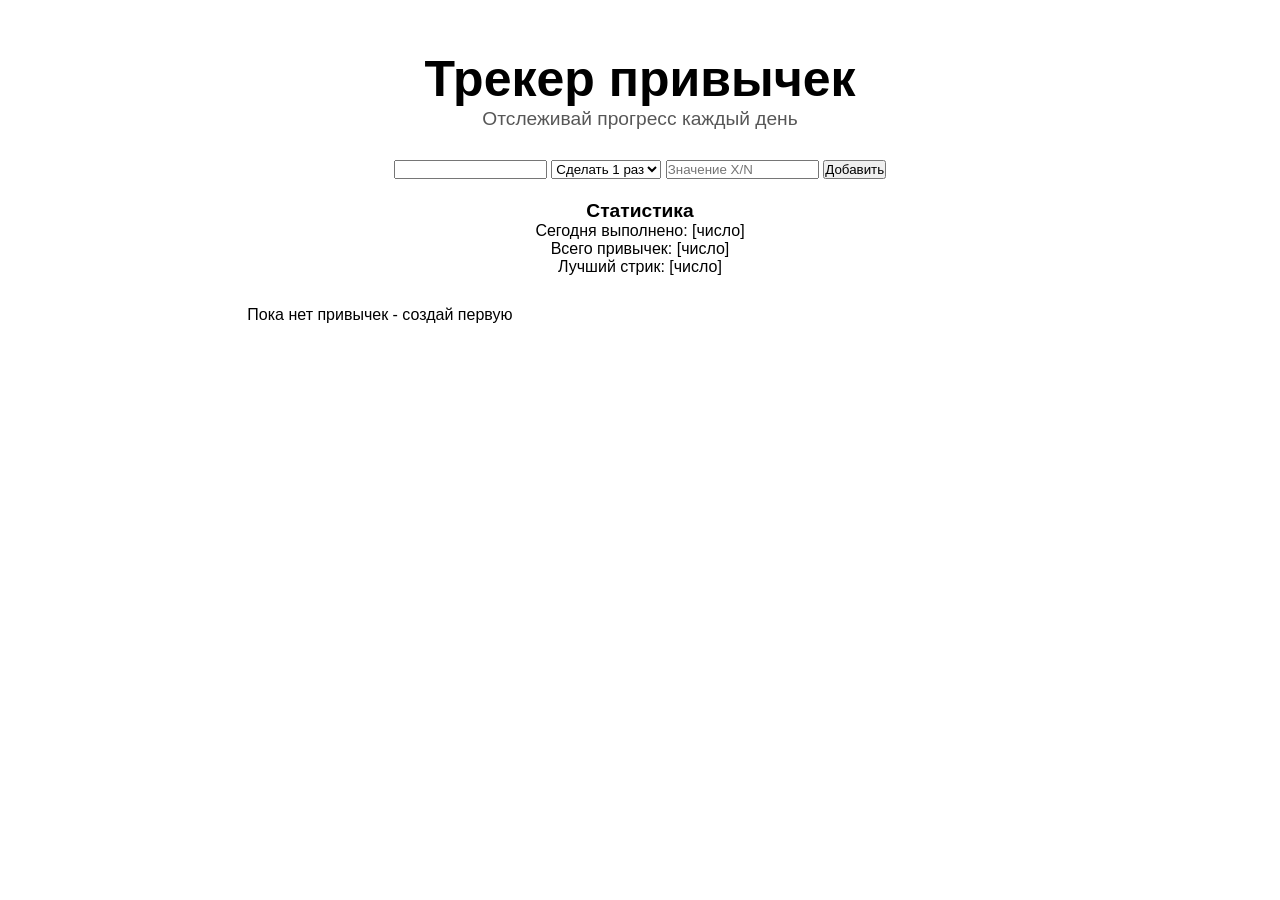
==== index.html @ 810d2608 "fix: delete radiobutton" ====
<!DOCTYPE html>
<html lang="en">

<head>
    <meta charset="UTF-8">
    <meta name="viewport" content="width=device-width, initial-scale=1.0">
    <title>habit-tracker</title>
    <link href="style.css" rel="stylesheet">
</head>

<body>
    <div class="wrapper">
        <h1>Трекер привычек</h1>
        <span class="annotation">Отслеживай прогресс каждый день</span>
        <div class="form">
            <input id="valHabit_input"/>
            <select id="type_select">
                <option value="once">Сделать 1 раз</option>
                <option value="x">X раз в день</option>
                <option value="n">N минут</option>
            </select>
            <input id="goal_input" type="number" placeholder="Значение X/N" />
            <button id="addHabit_button">Добавить</button>
        </div>
        <section class="statistics">
            <h2>Статистика</h2>
            <p>Сегодня выполнено: [число]</p>
            <p>Всего привычек: [число]</p>
            <p>Лучший стрик: [число]</p>
        </section>
        <div id="habbit-wrapper">
            Пока нет привычек - создай первую
        </div>

    <script src="script.js">

    </script>
    </div>
</body>

</html>
---- style.css ----
* {
    padding: 0;
    margin: 0;
    font-family: 'Gill Sans', 'Gill Sans MT', Calibri, 'Trebuchet MS', sans-serif;
}

.wrapper {
    margin: 50px 100px;
}

.wrapper>* {
    text-align: center;
}

h1 {
    font-size: 50px;
}

h2 {
    font-size:larger;
}

.form {
    height: 40px;
}

.annotation {
    display: inline-block;
    width: 100%;
    color: #000000a8;
    font-size:larger;
    margin-bottom: 30px;
}

#habbit-wrapper {
    display: grid;
    grid-template-columns: repeat(auto-fill, minmax(400px, 1fr));
    gap: 2%;
    align-items: center;
    margin: 30px;
}

.habbit-el {
    border: #000000 solid 1px;
    text-align: left;
    padding: 5px;
    width: 98%;
}

.checkbox {
    float: right;
}
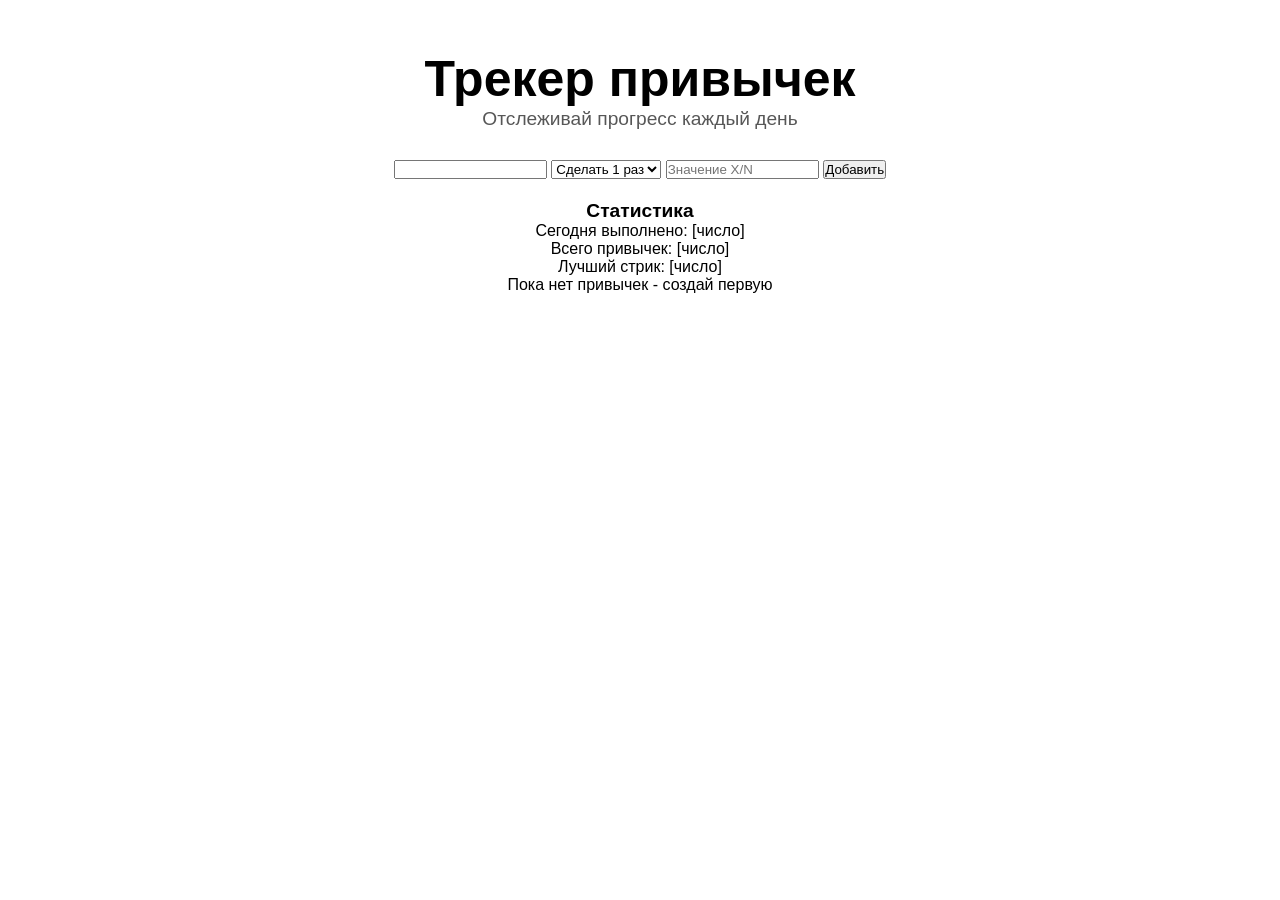
==== commit 023dfd62: "fix: habbit -> habit" ====
--- a/index.html
+++ b/index.html
@@ -28,7 +28,7 @@
             <p>Всего привычек: [число]</p>
             <p>Лучший стрик: [число]</p>
         </section>
-        <div id="habbit-wrapper">
+        <div id="habit-wrapper">
             Пока нет привычек - создай первую
         </div>
 
--- a/style.css
+++ b/style.css
@@ -40,7 +40,7 @@
     margin: 30px;
 }
 
-.habbit-el {
+.habit-el {
     border: #000000 solid 1px;
     text-align: left;
     padding: 5px;
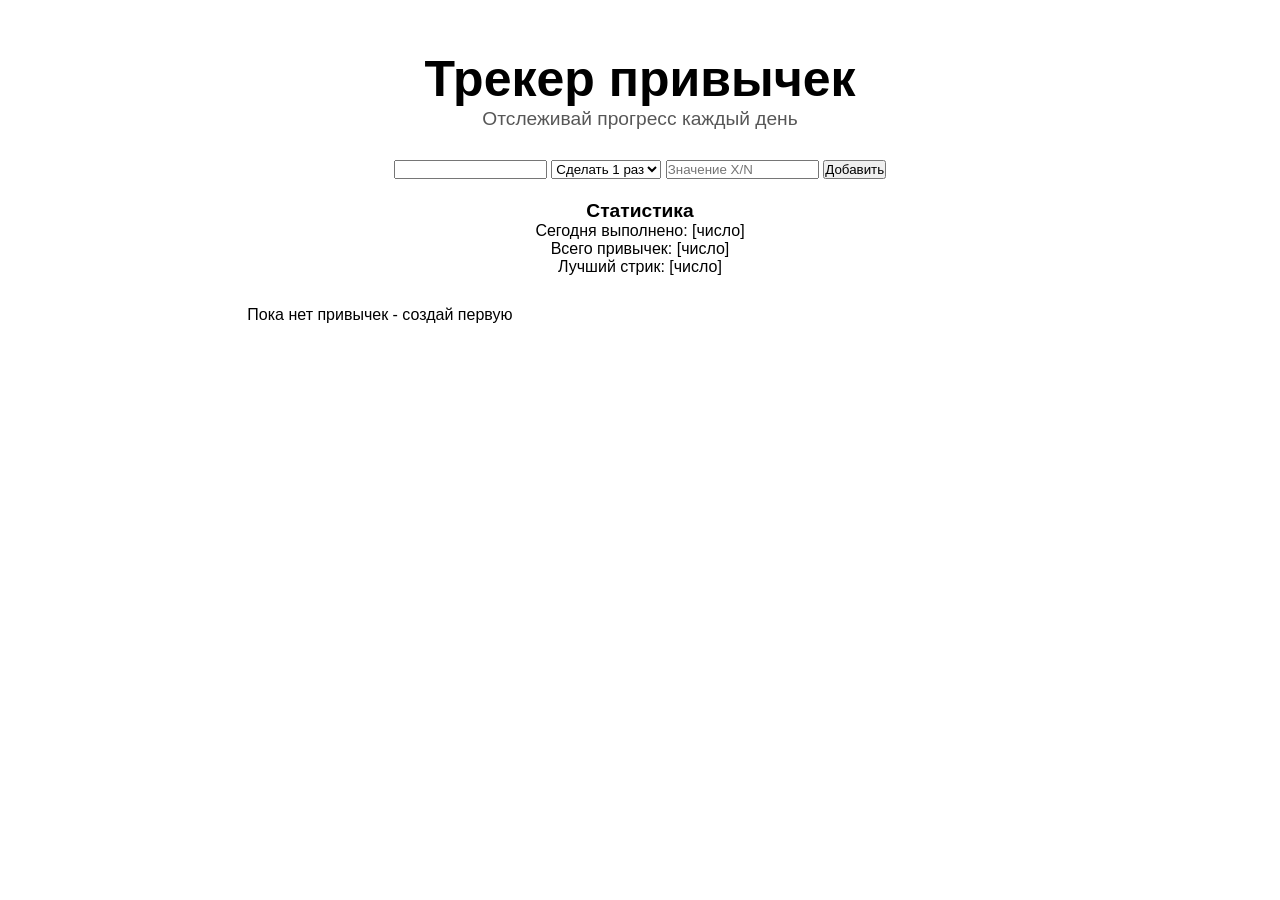
==== commit cba3c545: "feat: count the habits completed today" ====
--- a/index.html
+++ b/index.html
@@ -24,7 +24,7 @@
         </div>
         <section class="statistics">
             <h2>Статистика</h2>
-            <p>Сегодня выполнено: [число]</p>
+            <p id="number-completed">Сегодня выполнено: [число]</p>
             <p>Всего привычек: [число]</p>
             <p>Лучший стрик: [число]</p>
         </section>
--- a/style.css
+++ b/style.css
@@ -32,7 +32,7 @@
     margin-bottom: 30px;
 }
 
-#habbit-wrapper {
+#habit-wrapper {
     display: grid;
     grid-template-columns: repeat(auto-fill, minmax(400px, 1fr));
     gap: 2%;
@@ -47,6 +47,7 @@
     width: 98%;
 }
 
-.checkbox {
+.right {
     float: right;
-}+}
+
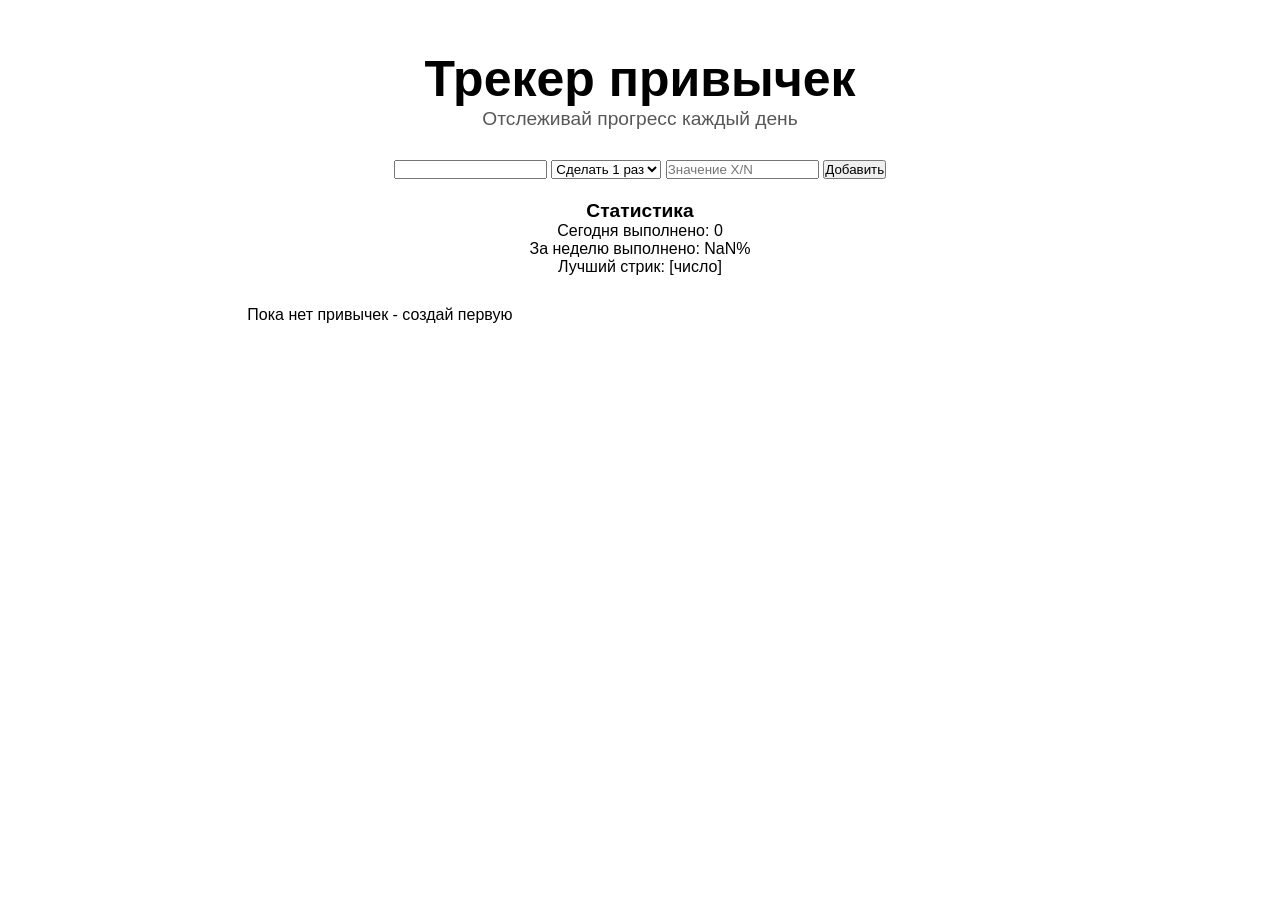
==== commit 4d8f970b: "feat: calculate the average completion rate over the past 7 days" ====
--- a/index.html
+++ b/index.html
@@ -25,7 +25,7 @@
         <section class="statistics">
             <h2>Статистика</h2>
             <p id="number-completed">Сегодня выполнено: [число]</p>
-            <p>Всего привычек: [число]</p>
+            <p id="seven-days-completed">Всего привычек: [число]</p>
             <p>Лучший стрик: [число]</p>
         </section>
         <div id="habit-wrapper">
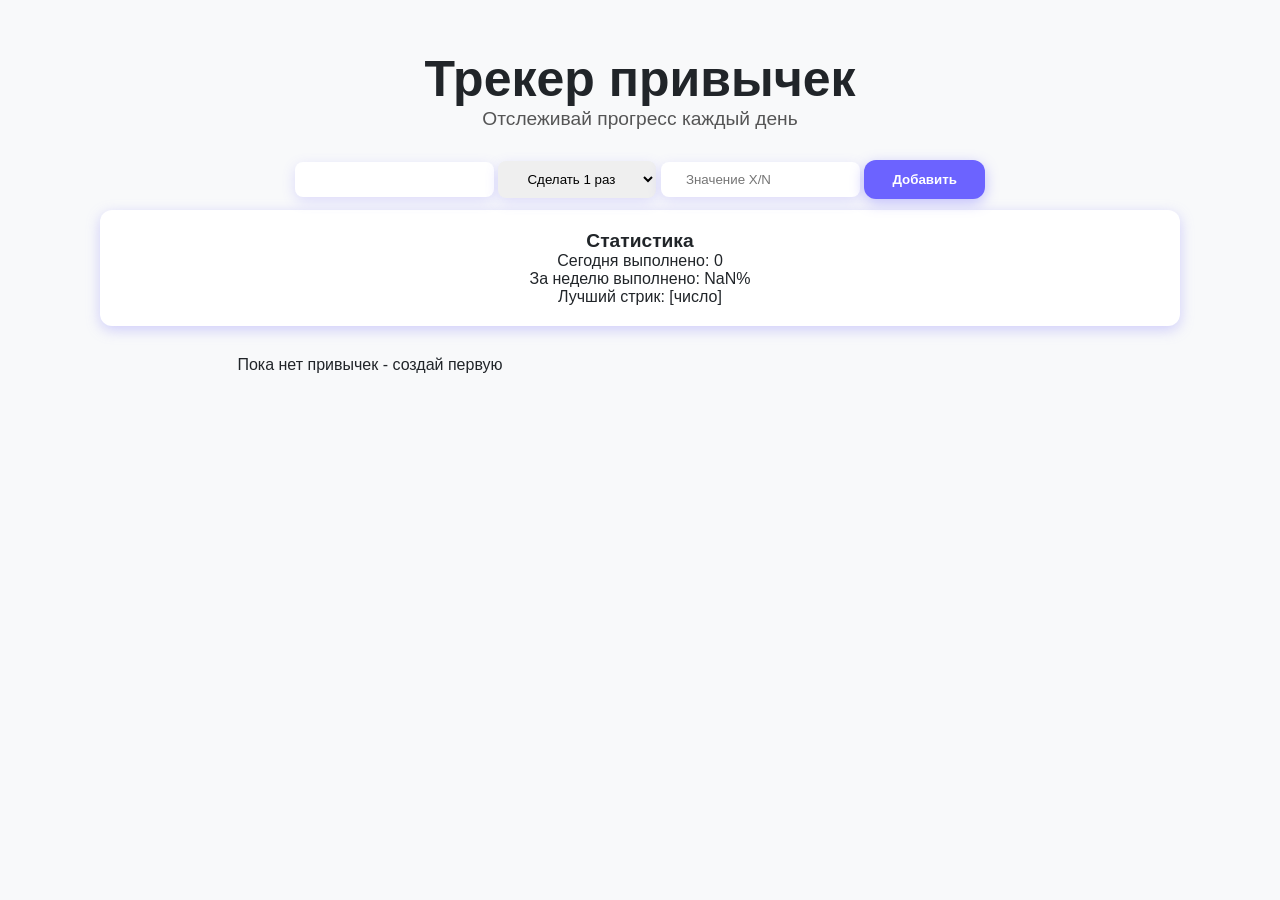
==== commit 67655d54: "style: the main form" ====
--- a/index.html
+++ b/index.html
@@ -9,33 +9,37 @@
 </head>
 
 <body>
-    <div class="wrapper">
-        <h1>Трекер привычек</h1>
-        <span class="annotation">Отслеживай прогресс каждый день</span>
-        <div class="form">
-            <input id="valHabit_input"/>
-            <select id="type_select">
-                <option value="once">Сделать 1 раз</option>
-                <option value="x">X раз в день</option>
-                <option value="n">N минут</option>
-            </select>
-            <input id="goal_input" type="number" placeholder="Значение X/N" />
-            <button id="addHabit_button">Добавить</button>
+    <div id="app">
+        <div class="wrapper">
+            <h1>Трекер привычек</h1>
+            <span class="annotation">Отслеживай прогресс каждый день</span>
+            <div class="form">
+                <input id="valHabit_input" class="form-el"/>
+                <select id="type_select" class="form-el">
+                    <option value="once">Сделать 1 раз</option>
+                    <option value="x">X раз в день</option>
+                    <option value="n">N минут</option>
+                </select>
+                <input id="goal_input" type="number" placeholder="Значение X/N" class="form-el"/>
+                <button id="addHabit_button">Добавить</button>
+            </div>
+            <section class="statistics">
+                <h2>Статистика</h2>
+                <p id="number-completed">Сегодня выполнено: [число]</p>
+                <p id="seven-days-completed">Всего привычек: [число]</p>
+                <p id="longest-streak">Лучший стрик: [число]</p>
+            </section>
+            <div id="habit-wrapper">
+                Пока нет привычек - создай первую
+            </div>
         </div>
-        <section class="statistics">
-            <h2>Статистика</h2>
-            <p id="number-completed">Сегодня выполнено: [число]</p>
-            <p id="seven-days-completed">Всего привычек: [число]</p>
-            <p>Лучший стрик: [число]</p>
-        </section>
-        <div id="habit-wrapper">
-            Пока нет привычек - создай первую
-        </div>
+        <div id="edit-modal"></div>
+    </div>
+
 
     <script src="script.js">
 
     </script>
-    </div>
 </body>
 
 </html>
--- a/style.css
+++ b/style.css
@@ -2,6 +2,10 @@
     padding: 0;
     margin: 0;
     font-family: 'Gill Sans', 'Gill Sans MT', Calibri, 'Trebuchet MS', sans-serif;
+}
+body {
+    background-color: #f8f9fa;
+    color: #212529;
 }
 
 .wrapper {
@@ -17,7 +21,7 @@
 }
 
 h2 {
-    font-size:larger;
+    font-size: larger;
 }
 
 .form {
@@ -28,26 +32,85 @@
     display: inline-block;
     width: 100%;
     color: #000000a8;
-    font-size:larger;
+    font-size: larger;
     margin-bottom: 30px;
+}
+
+.statistics {
+    background-color: #fff;
+    box-shadow: 0 4px 14px rgba(144, 139, 249, 0.4);
+    border-radius: 12px;
+    margin-top: 10px;
+    padding: 20px;
+
 }
 
 #habit-wrapper {
     display: grid;
     grid-template-columns: repeat(auto-fill, minmax(400px, 1fr));
-    gap: 2%;
     align-items: center;
-    margin: 30px;
+    margin-top: 30px;
+    border-radius: 12px;
 }
 
 .habit-el {
-    border: #000000 solid 1px;
+    border-radius: 12px;
     text-align: left;
-    padding: 5px;
-    width: 98%;
+    padding: 20px;
+    width: 90%;
+    background-color: #ffffffb8;
+    box-shadow: 0 2px 8px rgba(0, 0, 0, 0.08);
+    margin: 20px 10px 0 0px;
 }
 
 .right {
     float: right;
 }
 
+#app {
+    position: relative;
+}
+
+#edit-modal {
+    display: grid;
+    grid-template-columns: repeat(2, 1fr);
+}
+
+.ModalWindow {
+    border: 2px #000 solid;
+    position: absolute;
+    top: 50%;
+    left: 50%;
+    background-color: #fff;
+    border-radius: 12px;
+    transform: translate(-50%, -50%);
+}
+
+#addHabit_button {
+    background: #6c63ff;
+    border: none;
+    padding: 12px 28px;
+    border-radius: 12px;
+    color:#fff;
+    font-weight: 600;
+    box-shadow: 0 4px 14px rgba(108, 99, 255, 0.4);
+    transition: all 0.15s ease;
+    cursor: pointer;
+}
+
+#addHabit_button:hover {
+    box-shadow: 0 2px 6px rgba(108,99,255,0.5);
+    transform: translateY(-2px);
+}
+
+#addHabit_button:active {
+    box-shadow: 0 2px 6px rgba(108,99,255,0.3);
+    transform: translateY(0px);
+}
+
+.form-el {
+    border: none;
+    border-radius: 8px;
+    padding: 10px 25px;
+    box-shadow: 0 4px 14px rgba(108, 99, 255, 0.2);
+}
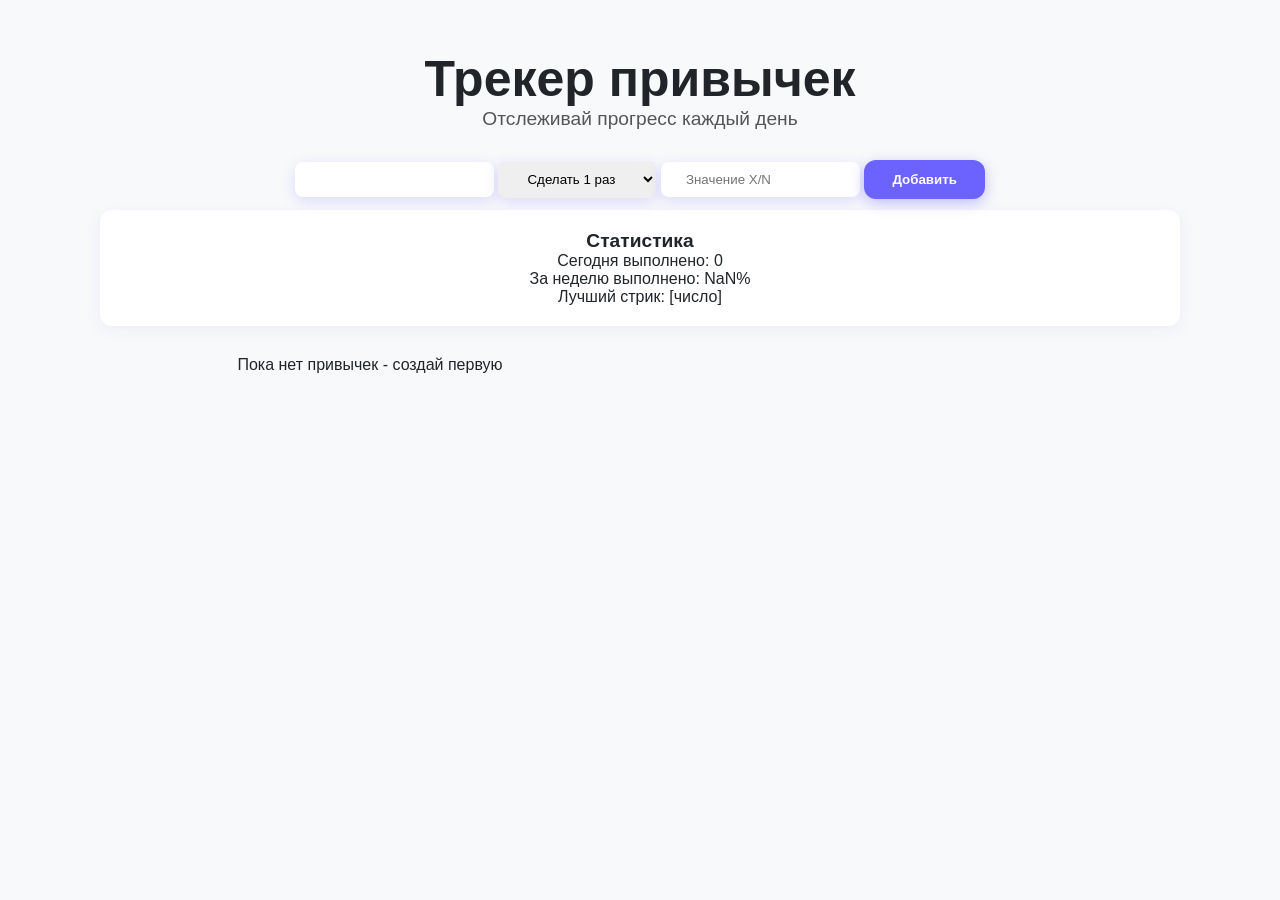
==== commit 5e219921: "style: a modal window gor editing" ====
--- a/index.html
+++ b/index.html
@@ -33,7 +33,7 @@
                 Пока нет привычек - создай первую
             </div>
         </div>
-        <div id="edit-modal"></div>
+        <div id="edit-modal" class="hidden"></div>
     </div>
 
 
--- a/style.css
+++ b/style.css
@@ -3,6 +3,7 @@
     margin: 0;
     font-family: 'Gill Sans', 'Gill Sans MT', Calibri, 'Trebuchet MS', sans-serif;
 }
+
 body {
     background-color: #f8f9fa;
     color: #212529;
@@ -38,7 +39,7 @@
 
 .statistics {
     background-color: #fff;
-    box-shadow: 0 4px 14px rgba(144, 139, 249, 0.4);
+    box-shadow: 0 4px 14px rgba(144, 139, 249, 0.1);
     border-radius: 12px;
     margin-top: 10px;
     padding: 20px;
@@ -74,16 +75,39 @@
 #edit-modal {
     display: grid;
     grid-template-columns: repeat(2, 1fr);
-}
-
-.ModalWindow {
-    border: 2px #000 solid;
+    gap:10px;
     position: absolute;
     top: 50%;
     left: 50%;
     background-color: #fff;
     border-radius: 12px;
     transform: translate(-50%, -50%);
+    box-shadow: 0 4px 14px rgba(108, 99, 255, 0.5);
+    padding: 20px;
+}
+
+#edit-modal label,
+#edit-modal input,
+#edit-modal select {
+    margin: 5px;
+    border: none;
+    height: 90%;
+    border-radius: 12px;
+}
+
+#edit-modal input,
+#edit-modal select {
+    background-color: #f8f9fa;
+}
+
+#edit-modal button {
+    border-radius: 12px;
+    border: none;
+    padding: 12px;
+}
+
+.hidden {
+    opacity: 0;
 }
 
 #addHabit_button {
@@ -91,7 +115,7 @@
     border: none;
     padding: 12px 28px;
     border-radius: 12px;
-    color:#fff;
+    color: #fff;
     font-weight: 600;
     box-shadow: 0 4px 14px rgba(108, 99, 255, 0.4);
     transition: all 0.15s ease;
@@ -99,12 +123,12 @@
 }
 
 #addHabit_button:hover {
-    box-shadow: 0 2px 6px rgba(108,99,255,0.5);
+    box-shadow: 0 2px 6px rgba(108, 99, 255, 0.5);
     transform: translateY(-2px);
 }
 
 #addHabit_button:active {
-    box-shadow: 0 2px 6px rgba(108,99,255,0.3);
+    box-shadow: 0 2px 6px rgba(108, 99, 255, 0.3);
     transform: translateY(0px);
 }
 
